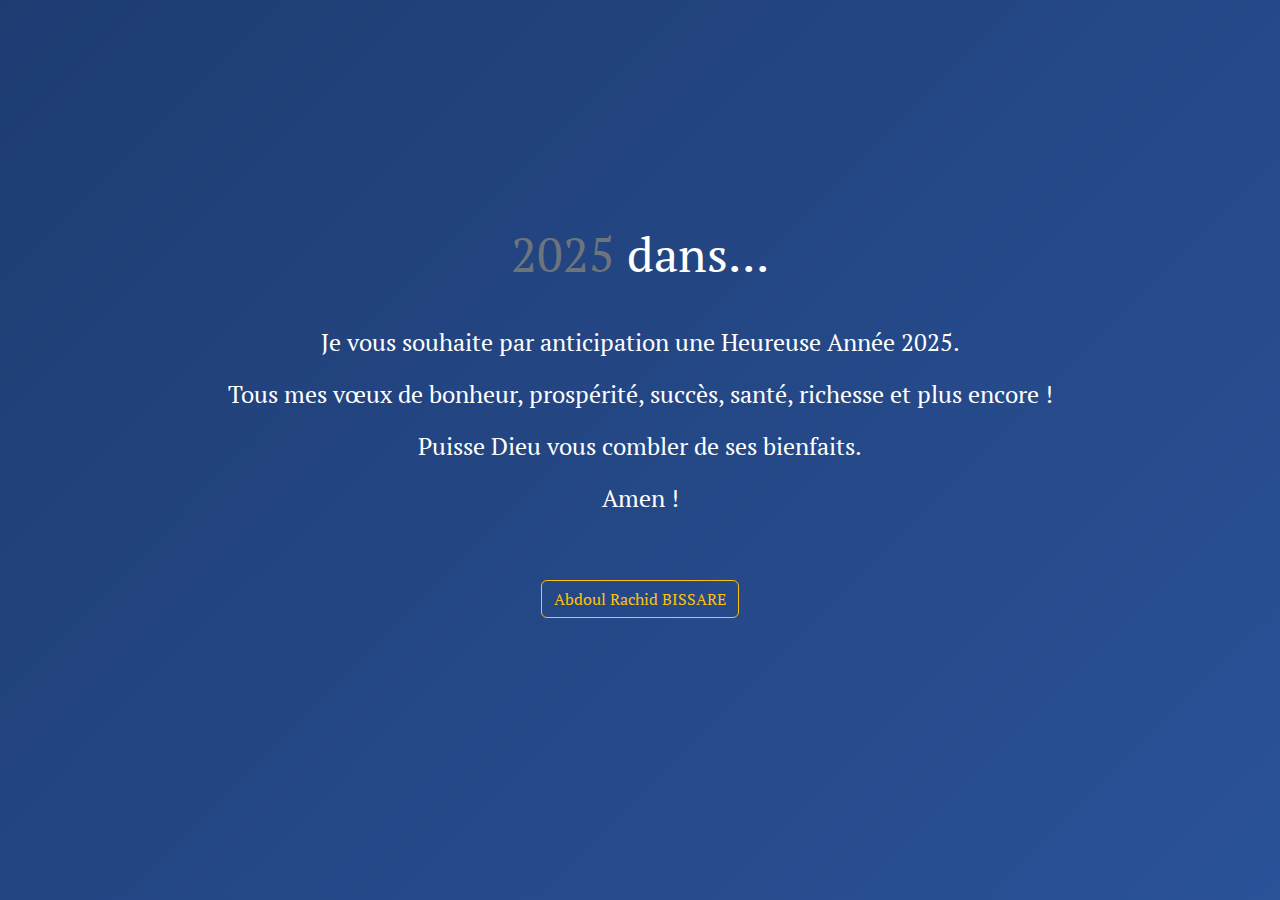
==== countdown.html @ 57fd34cd "Add files via upload" ====
<!DOCTYPE html>
<html lang="en">
<head>
  <meta charset="UTF-8">
  <meta name="viewport" content="width=device-width, initial-scale=1.0">
  <meta name="KhaliSecret" description = "KhaliSecret : Pour vous souhaiter une bonne et heureuse année 2025">
  <meta name="keywords"  content="KhaliSecret, Facebook, Abdoul Rachid, BISSARE, Khalipédia">
  <meta name="author" content="Abdoul Rachid BISSARE">
  <title>KhaliSecret | HNY 2025</title>
  <link rel="icon" href="assets/logo_kse.png" type="image/png">
  <link rel="stylesheet" href="css/bootstrap.min.css">
  <link rel="stylesheet" href="css/style.css">
</head>
<body>
  <div class="container text-center vh-100 d-flex flex-column justify-content-center align-items-center">
    <h1 class="mb-4" id="countdown"><span class="text-muted ">2025</span> dans...</h1>
    <p class="message mt-3">Je vous souhaite par anticipation une Heureuse Année 2025.</p>
    <p class="message">Tous mes vœux de bonheur, prospérité, succès, santé, richesse et plus encore !</p>
    <p class="message">Puisse Dieu vous combler de ses bienfaits.</p>
    <p class="message">Amen !</p>
    <div class="my-5">
      <a href="author.html"><small class="h6 btn btn-outline-warning text-warning">Abdoul Rachid BISSARE</small></a>
    </div>
  </div>
  
  <script src="js/script.js"></script>
  
  <!-- by Abdoul Rachid BISSARE / +229 01 63 61 49 80 -->
</body>
</html>
---- css/style.css ----
* {
    font-family: 'PT', sans-serif;
  }
body {
    background: linear-gradient(135deg, #1e3c72, #2a5298);
    color: white;
    font-family: Arial, sans-serif;
    margin: 0;
    padding: 0;
  }
  h1 {
    font-size: 3rem;
    animation: fadeIn 2s ease-in-out;
  }
  
  .message {
    font-size: 1.5rem;
    animation: slideIn 3s ease-in-out;
  }
 
  @font-face{
    font-family: 'PT';
    src: url('../font/PTSerif-Regular.ttf')
    format('truetype');
    font-weight: normal;
    font-style: normal;
  }
  @keyframes fadeIn {
    from {
      opacity: 0;
    }
    to {
      opacity: 1;
    }
  }
  
  @keyframes slideIn {
    from {
      transform: translateY(50px);
      opacity: 0;
    }
    to {
      transform: translateY(0);
      opacity: 1;
    }
  }

  /* Style pour les confettis */
  .confetti {
    position: absolute;
    top: -10px; /* Commence au-dessus de l'écran */
    width: 10px;
    height: 10px;
    background: linear-gradient(45deg, #ff9a9e, #fad0c4);
    border-radius: 50%;
    animation: fall linear forwards;
    z-index: 1000;
  }
  
  /* Animation de chute */
  @keyframes fall {
    to {
      transform: translateY(100vh) rotate(360deg);
    }
  }
  
/* by Abdoul Rachid BISSARE / +229 01 63 61 49 80 */
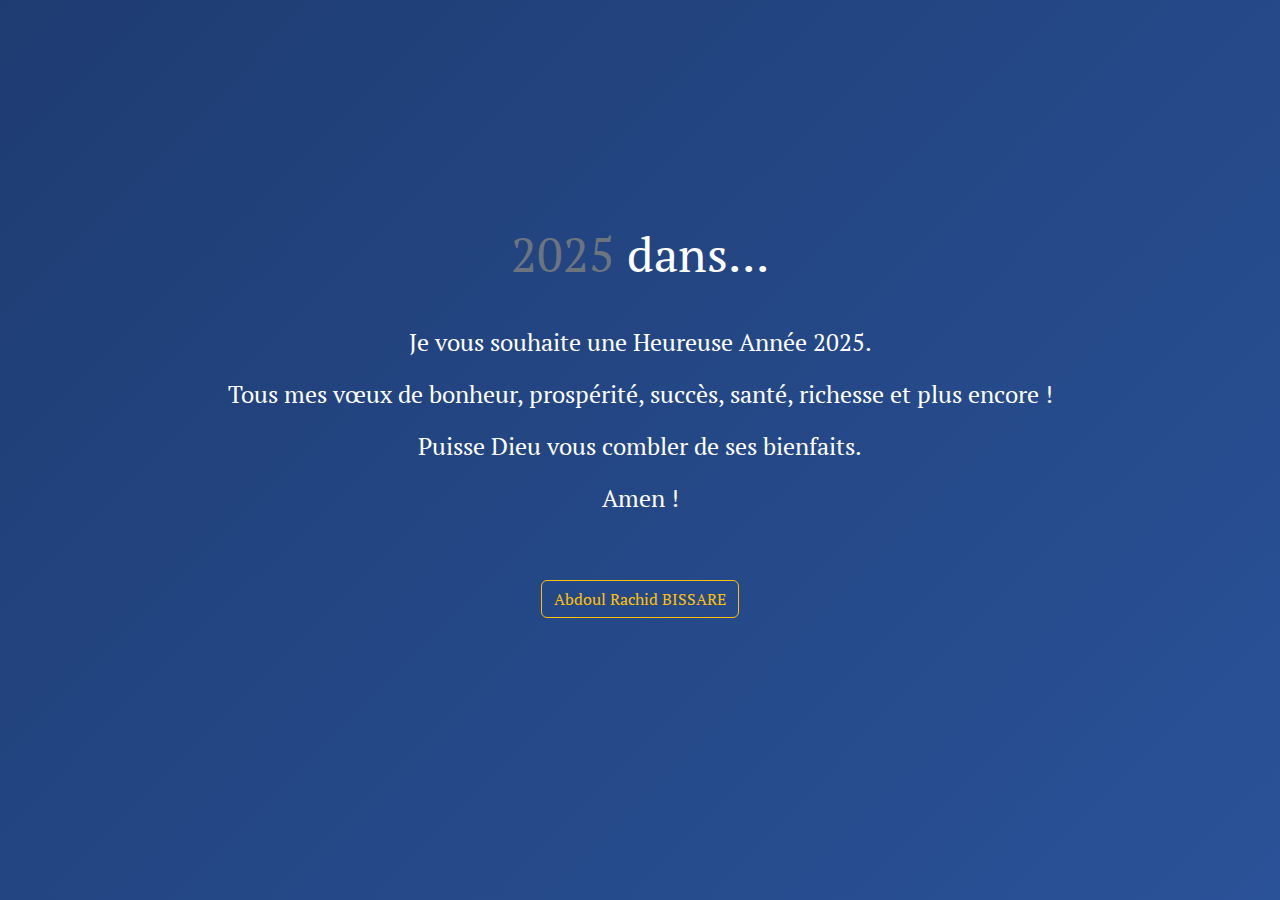
==== commit 2d7c4ec1: "Update countdown.html" ====
--- a/countdown.html
+++ b/countdown.html
@@ -14,7 +14,7 @@
 <body>
   <div class="container text-center vh-100 d-flex flex-column justify-content-center align-items-center">
     <h1 class="mb-4" id="countdown"><span class="text-muted ">2025</span> dans...</h1>
-    <p class="message mt-3">Je vous souhaite par anticipation une Heureuse Année 2025.</p>
+    <p class="message mt-3">Je vous souhaite une Heureuse Année 2025.</p>
     <p class="message">Tous mes vœux de bonheur, prospérité, succès, santé, richesse et plus encore !</p>
     <p class="message">Puisse Dieu vous combler de ses bienfaits.</p>
     <p class="message">Amen !</p>
--- a/css/style.css
+++ b/css/style.css
@@ -4,7 +4,6 @@
 body {
     background: linear-gradient(135deg, #1e3c72, #2a5298);
     color: white;
-    font-family: Arial, sans-serif;
     margin: 0;
     padding: 0;
   }
